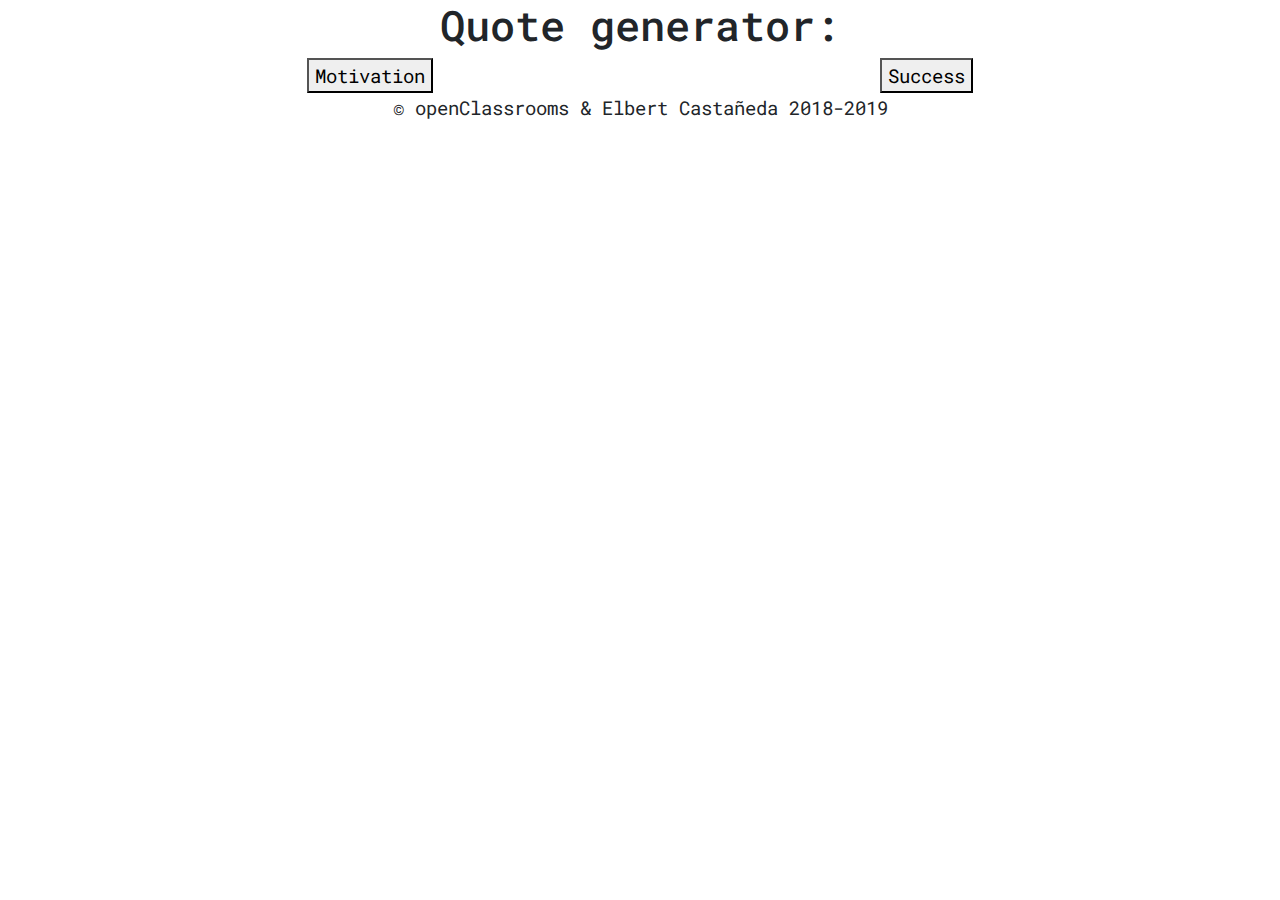
==== quotation-generator/index.html @ b5d8a166 "Quotation generator first upload" ====
<!doctype html>
<html lang="en">
  <head>
    <!-- Required meta tags -->
    <meta charset="utf-8">
    <meta name="viewport" content="width=device-width, initial-scale=1, shrink-to-fit=no">

    <!-- Favicons -->
    <link rel="apple-touch-icon" href="favicon.ico" sizes="72x72">
    <link rel="icon" href="favicon.ico" type="image/x-icon">

    <!-- Bootstrap CSS -->
    <link href="//fonts.googleapis.com/css?family=Roboto+Mono&display=swap" rel="stylesheet">
    <link rel="stylesheet" href="//stackpath.bootstrapcdn.com/bootstrap/4.3.1/css/bootstrap.min.css" >
    <link rel="stylesheet" href="//cdnjs.cloudflare.com/ajax/libs/animate.css/3.7.2/animate.min.css">
    <link rel="stylesheet" href="style.css"/>

    <title>Quotation generator</title>
  </head>
  <body>
    <header class="container">
      <div class="row">
        <div class="col-xs-1 center-block text-center" style="width: 100%;">
          <h1>Quote generator:</h1>
        </div>
      </div>
    </header>

    <main role="main" class="container">
      <section id="choose-quote-type">
        <ul>
          <li>
            <button>Motivation</button>
          </li>
          <li>
            <button>Success</button>
          </li>
        </ul>
      </section>
    </main>

    <footer class="container">
      <div class="row">
        <div class="col-xs-1 center-block text-center" style="width: 100%;">
          <p>&copy; openClassrooms & Elbert Castañeda 2018-2019</p>
        </div>
      </div>
    </footer>
    <!-- Optional JavaScript -->
    <!-- jQuery first, then Popper.js, then Bootstrap JS -->
    <script src="//code.jquery.com/jquery-3.3.1.min.js" ></script>
    <script src="//cdnjs.cloudflare.com/ajax/libs/popper.js/1.14.7/umd/popper.min.js"></script>
    <script src="//stackpath.bootstrapcdn.com/bootstrap/4.3.1/js/bootstrap.min.js"></script>
    <script src="main.js" ></script>
  </body>
</html>
---- quotation-generator/style.css ----
* {
  font-family: 'Roboto Mono', monospace;
  font-size: 1.04em;
}

body {
  height: 100%;
  overflow: hidden;
}

#choose-quote-type ul {
  list-style: none;
  display: flex;
  justify-content: space-between;
  width: 60%;
  margin: auto;
  padding: 0px;
}
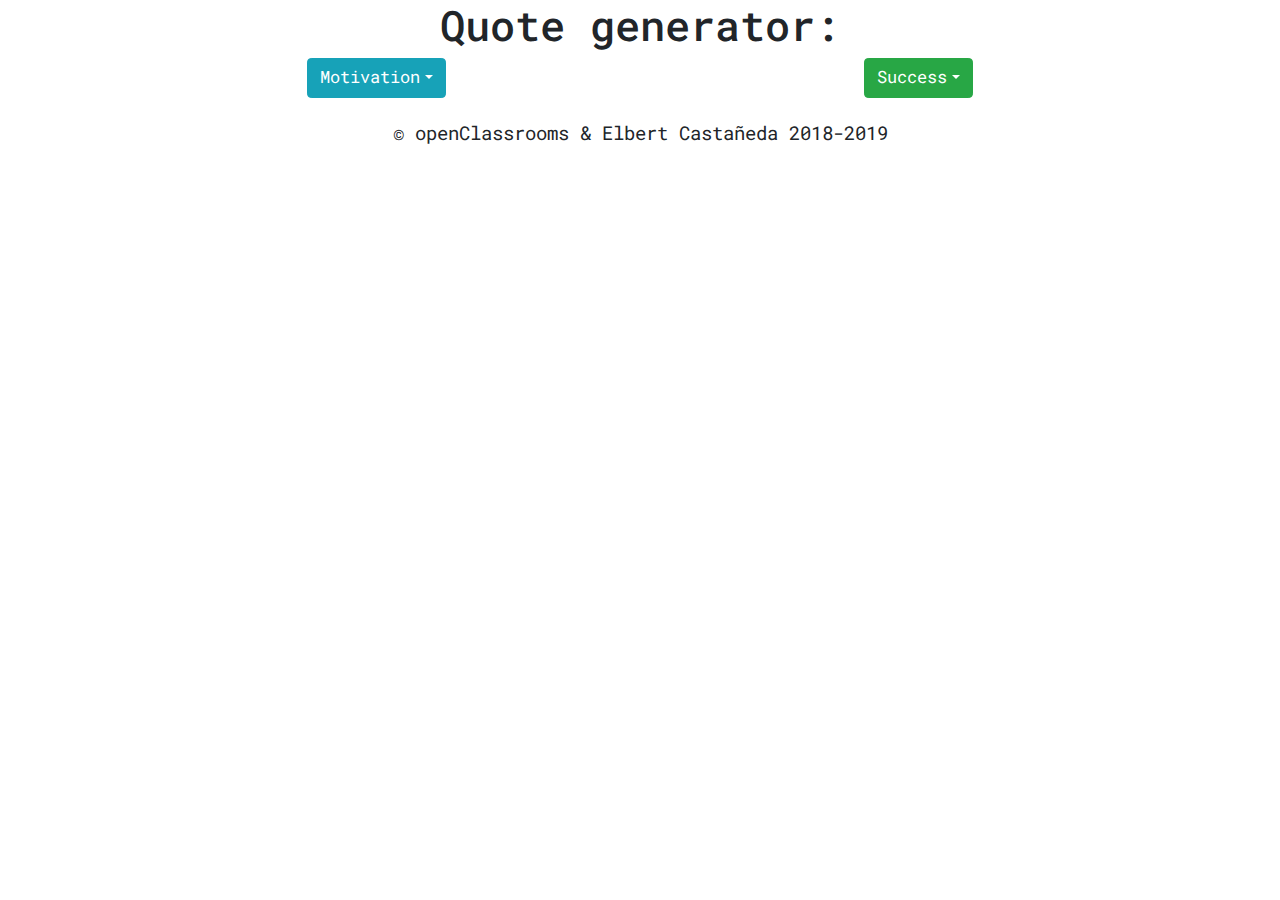
==== commit b4f079da: "Quotation generator finished" ====
--- a/quotation-generator/index.html
+++ b/quotation-generator/index.html
@@ -5,7 +5,7 @@
     <meta charset="utf-8">
     <meta name="viewport" content="width=device-width, initial-scale=1, shrink-to-fit=no">
 
-    <!-- Favicons -->
+    <!-- Favicon -->
     <link rel="apple-touch-icon" href="favicon.ico" sizes="72x72">
     <link rel="icon" href="favicon.ico" type="image/x-icon">
 
@@ -30,13 +30,38 @@
       <section id="choose-quote-type">
         <ul>
           <li>
-            <button>Motivation</button>
+            <button
+              class="btn btn-info dropdown-toggle"
+              data-toggle="dropdown"
+              aria-haspopup="true"
+              aria-expanded="false"
+            >Motivation</button>
+            <div class="dropdown-menu">
+              <button class="dropdown-item" name="totalMotivation">1</button>
+              <button class="dropdown-item" name="totalMotivation">2</button>
+              <button class="dropdown-item" name="totalMotivation">3</button>
+              <button class="dropdown-item" name="totalMotivation">4</button>
+              <button class="dropdown-item" name="totalMotivation">5</button>
+            </div>
           </li>
           <li>
-            <button>Success</button>
+            <button
+              class="btn btn-success dropdown-toggle"
+              data-toggle="dropdown"
+              aria-haspopup="true"
+              aria-expanded="false"
+            >Success</button>
+            <div class="dropdown-menu">
+              <button class="dropdown-item" name="totalSuccess">1</button>
+              <button class="dropdown-item" name="totalSuccess">2</button>
+              <button class="dropdown-item" name="totalSuccess">3</button>
+              <button class="dropdown-item" name="totalSuccess">4</button>
+              <button class="dropdown-item" name="totalSuccess">5</button>
+            </div>
           </li>
         </ul>
       </section>
+      <section id="show-quotes"></section>
     </main>
 
     <footer class="container">
--- a/quotation-generator/style.css
+++ b/quotation-generator/style.css
@@ -15,4 +15,8 @@
   width: 60%;
   margin: auto;
   padding: 0px;
+}
+
+#show-quotes {
+  margin-top: 20px;
 }